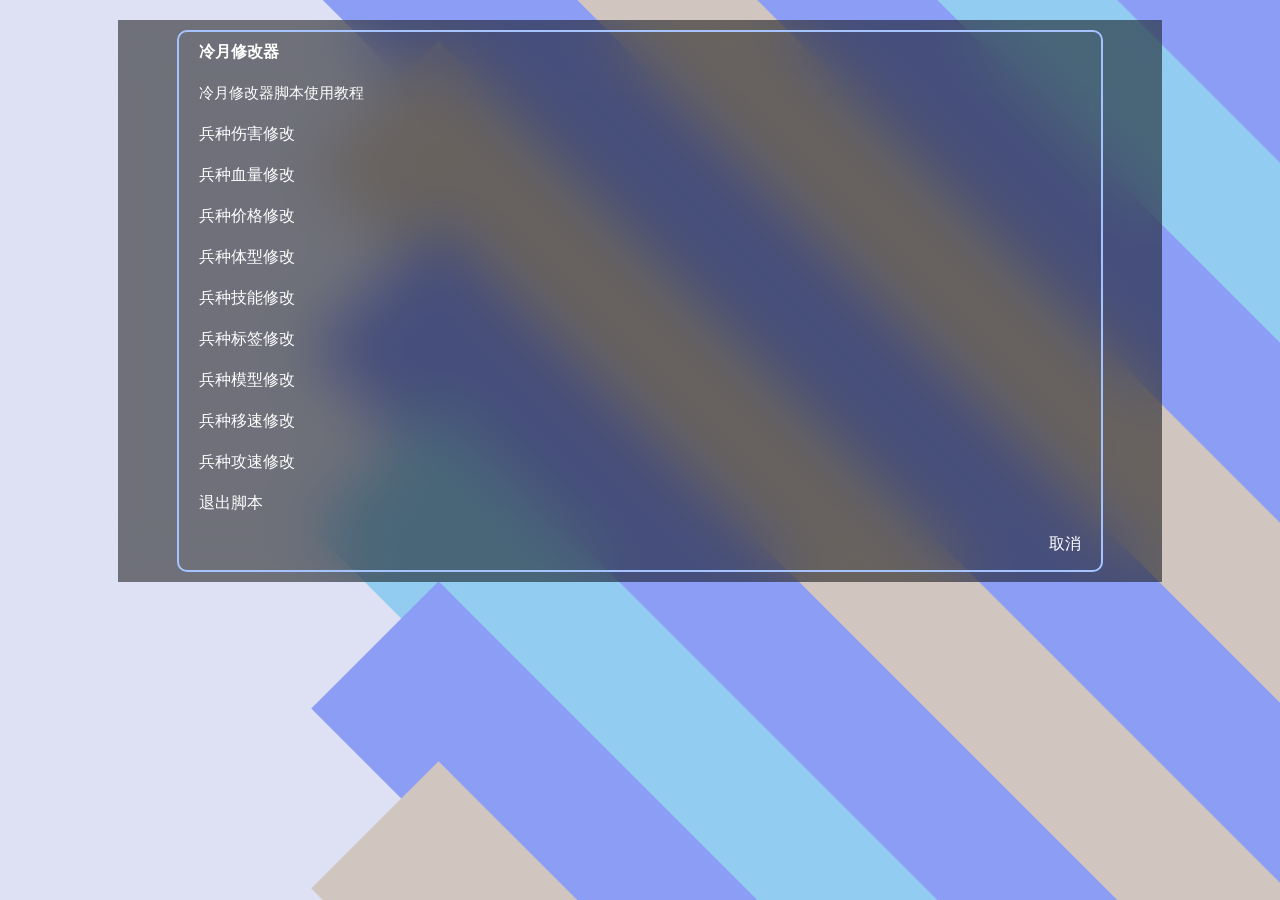
==== a1.html @ 5d8b1a2b "Add files via upload" ====
<!DOCTYPE html>
<html>

<head>
  <title>冷月云修改器使用教程</title>
  <link rel="stylesheet" href="style.css">
  <meta charset="utf-8">
 </head>

<body>
  <div id="b">
    <div class="bbb"></div>
<div class="bb"></div>
<div class="bbb"></div>
<div class="bbbb"></div>
<div class="bbb"></div>
<div class="bbbb"></div>
<div class="bbb"></div>
<div class="bb"></div>
<div class="bbb"></div>
<div class="bbbb"></div>
<div class="bbb"></div>
<div class="bbbb"></div>
<div class="bbb"></div>
  </div>
 
  <div class="c">
  <div class="cc">
    <h4>冷月修改器</h4>
    <p class="bt">冷月修改器脚本使用教程</p>
    <a href="https://pd.qq.com/s/h2q6in3kk?b=2"><p>兵种伤害修改</p></a>
    <a href="https://pd.qq.com/s/1w2hsyoth?b=2"><p>兵种血量修改</p></a>
    <a href="#"><p>兵种价格修改</p></a>
    <a href="https://pd.qq.com/s/c14yspvpj?b=2"><p>兵种体型修改</p></a>
    <a href="#"><p>兵种技能修改</p></a>
    <a href="https://pd.qq.com/s/4xhx4bjod?b=2"><p>兵种标签修改</p></a>
    <a href="#"><p>兵种模型修改</p></a>
    <a href="#"><p>兵种移速修改</p></a>
    <a href="#"><p>兵种攻速修改</p></a>
    <a href="index.html"><p>退出脚本</p></a>
    
    <p class="qx">取消</p>
  </div>
</div>


</body>
</html>
---- style.css ----
html, body{
  background: #dee1f3;
  
}

*{
  padding: 0%;
  margin: 0%;
}


#b{
  position: fixed;
  height: 100%;
  width: 100%;
  
}

.bb{
  width: 200%;
  height: 20%;
  transform: rotate(45deg);
  background: #92ccf1;
}
.bbb{
  width: 200%;
  height: 20%;
  transform: rotate(45deg);
  background: #8c9df6;
}
.bbbb{
  width: 200%;
  height: 20%;transform: rotate(45deg);
  background: #d0c5bf;
}

p, h4{
  padding: 10px;
  color: #fff;
  margin-left: 10px;
  margin-right: 10px;
}


.cc{
  width: 90%;
  border-radius: 10px;
  border: 2px solid #a5c3ff;
  margin: auto;

}

.c{
  margin: auto;
  width: 80%;
  background: rgba(0, 0, 0, 0.5);
  padding: 10px;
  backdrop-filter: blur(30px);
  margin: 10px auto;
 margin-top: 20px;
}

.qx{
  text-align: right;
  margin-bottom: 5px;
}

.bt{
  font-size: 95%;
}

a p:hover{
 background-color: rgba(0, 0, 0, 0.3);
}

a{
  text-decoration: none;
}
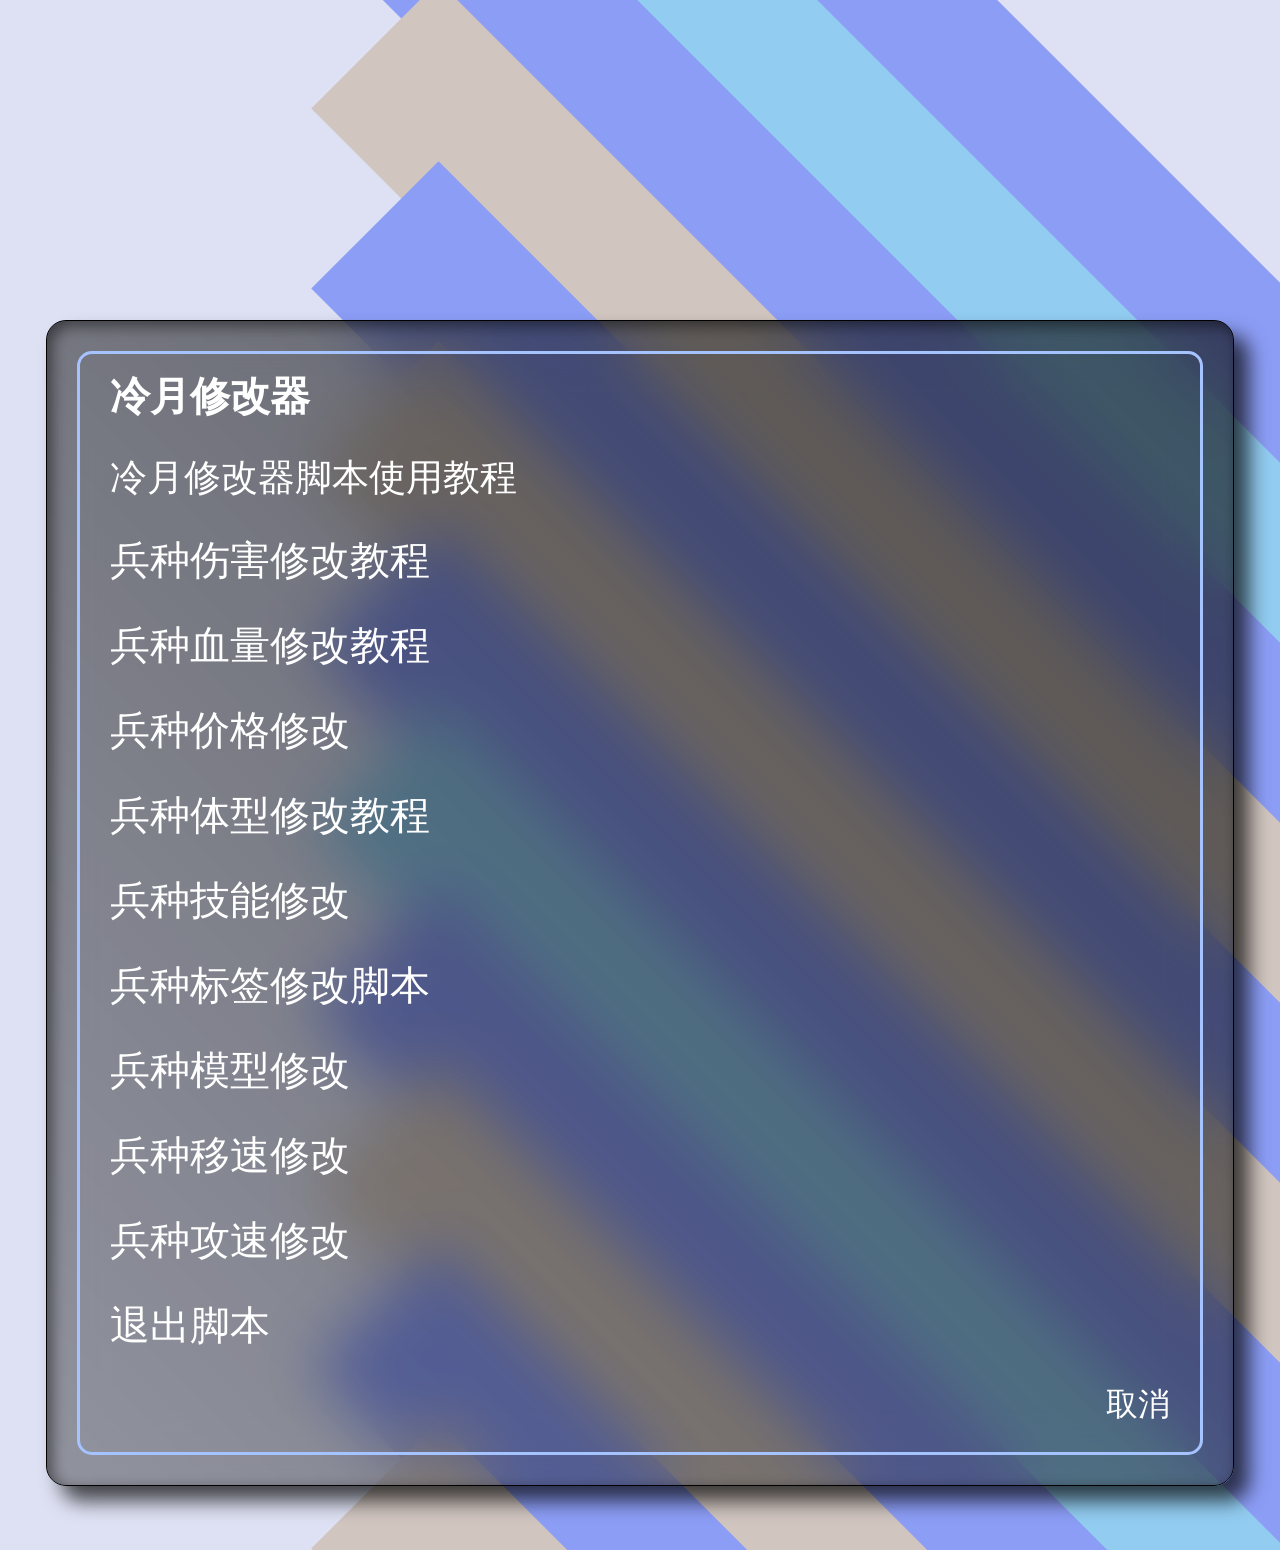
==== commit 0f778c28: "更新 a1.html" ====
--- a/a1.html
+++ b/a1.html
@@ -28,12 +28,12 @@
   <div class="cc">
     <h4>冷月修改器</h4>
     <p class="bt">冷月修改器脚本使用教程</p>
-    <a href="https://pd.qq.com/s/h2q6in3kk?b=2"><p>兵种伤害修改</p></a>
-    <a href="https://pd.qq.com/s/1w2hsyoth?b=2"><p>兵种血量修改</p></a>
+    <a href="https://pd.qq.com/s/h2q6in3kk?b=2"><p>兵种伤害修改教程</p></a>
+    <a href="https://pd.qq.com/s/1w2hsyoth?b=2"><p>兵种血量修改教程</p></a>
     <a href="#"><p>兵种价格修改</p></a>
-    <a href="https://pd.qq.com/s/c14yspvpj?b=2"><p>兵种体型修改</p></a>
+    <a href="https://pd.qq.com/s/c14yspvpj?b=2"><p>兵种体型修改教程</p></a>
     <a href="#"><p>兵种技能修改</p></a>
-    <a href="https://pd.qq.com/s/4xhx4bjod?b=2"><p>兵种标签修改</p></a>
+    <a href="aa1.html"><p>兵种标签修改脚本</p></a>
     <a href="#"><p>兵种模型修改</p></a>
     <a href="#"><p>兵种移速修改</p></a>
     <a href="#"><p>兵种攻速修改</p></a>
--- a/style.css
+++ b/style.css
@@ -35,38 +35,44 @@
 }
 
 p, h4{
-  padding: 10px;
+  padding: 15px;
   color: #fff;
-  margin-left: 10px;
-  margin-right: 10px;
+  margin-left: 15px;
+  margin-right: 15px;
+  font-size: 2.5rem;
+  
 }
 
 
 .cc{
-  width: 90%;
-  border-radius: 10px;
-  border: 2px solid #a5c3ff;
+  
+  border-radius: 15px;
+  border: 3px solid #a5c3ff;
   margin: auto;
 
 }
 
 .c{
-  margin: auto;
-  width: 80%;
-  background: rgba(0, 0, 0, 0.5);
-  padding: 10px;
+  width: 88%;
+  background: linear-gradient(45deg, rgba(0,0, 0, 0.35), rgba(0, 0, 0, 0.6));
+  padding: 30px;
   backdrop-filter: blur(30px);
-  margin: 10px auto;
- margin-top: 20px;
+  margin: 25% auto 5%;
+  box-shadow: 15px 15px 20px rgba(0, 0, 0, 0.7), inset 5px 5px 15px rgba(0, 0, 0, 0.5);
+  border-radius: 20px;
+  border: 1px solid #000;
+  
+  
 }
 
 .qx{
   text-align: right;
-  margin-bottom: 5px;
+  font-size: 2rem;
+  margin-bottom: 10px;
 }
 
 .bt{
-  font-size: 95%;
+  font-size: 2.3rem;
 }
 
 a p:hover{
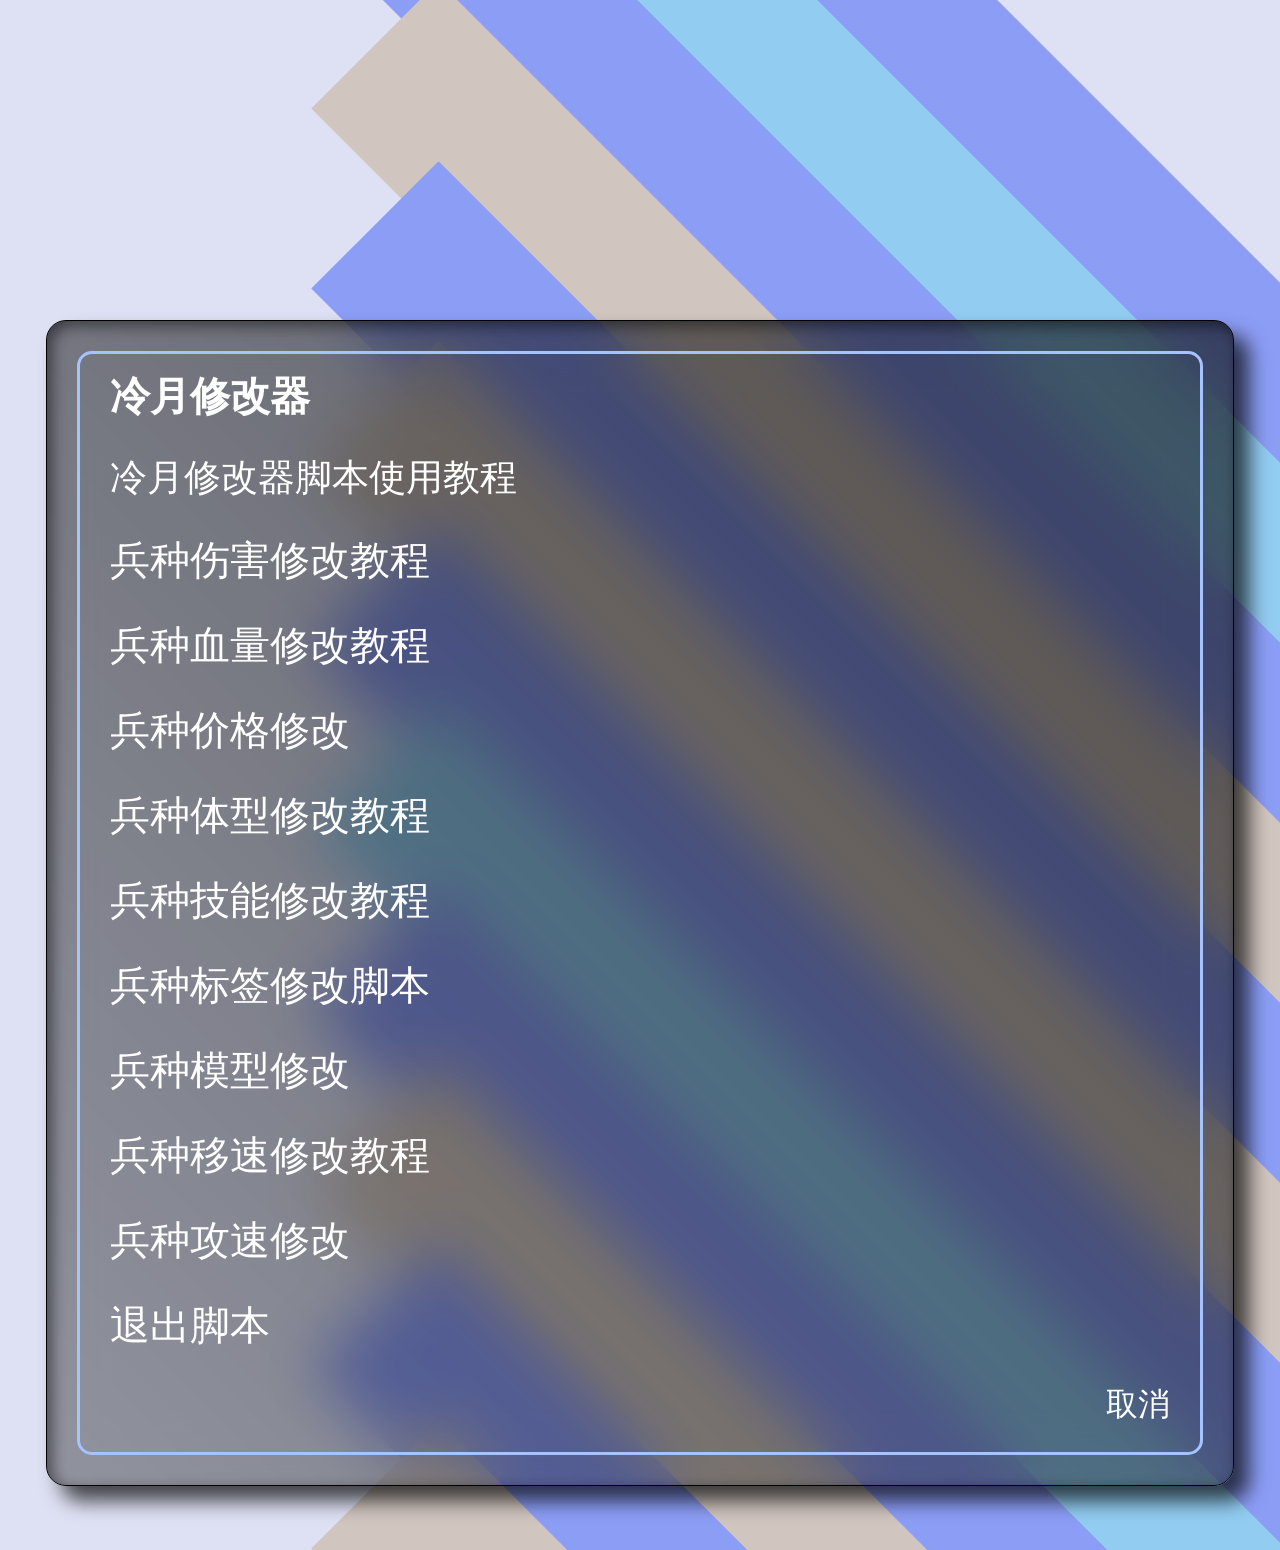
==== commit 1406440e: "Add files via upload" ====
--- a/a1.html
+++ b/a1.html
@@ -32,10 +32,10 @@
     <a href="https://pd.qq.com/s/1w2hsyoth?b=2"><p>兵种血量修改教程</p></a>
     <a href="#"><p>兵种价格修改</p></a>
     <a href="https://pd.qq.com/s/c14yspvpj?b=2"><p>兵种体型修改教程</p></a>
-    <a href="#"><p>兵种技能修改</p></a>
+    <a href="https://pd.qq.com/s/4an9hisox?b=2"><p>兵种技能修改教程</p></a>
     <a href="aa1.html"><p>兵种标签修改脚本</p></a>
     <a href="#"><p>兵种模型修改</p></a>
-    <a href="#"><p>兵种移速修改</p></a>
+    <a href="https://pd.qq.com/s/97zt833cb?b=2"><p>兵种移速修改教程</p></a>
     <a href="#"><p>兵种攻速修改</p></a>
     <a href="index.html"><p>退出脚本</p></a>
     
